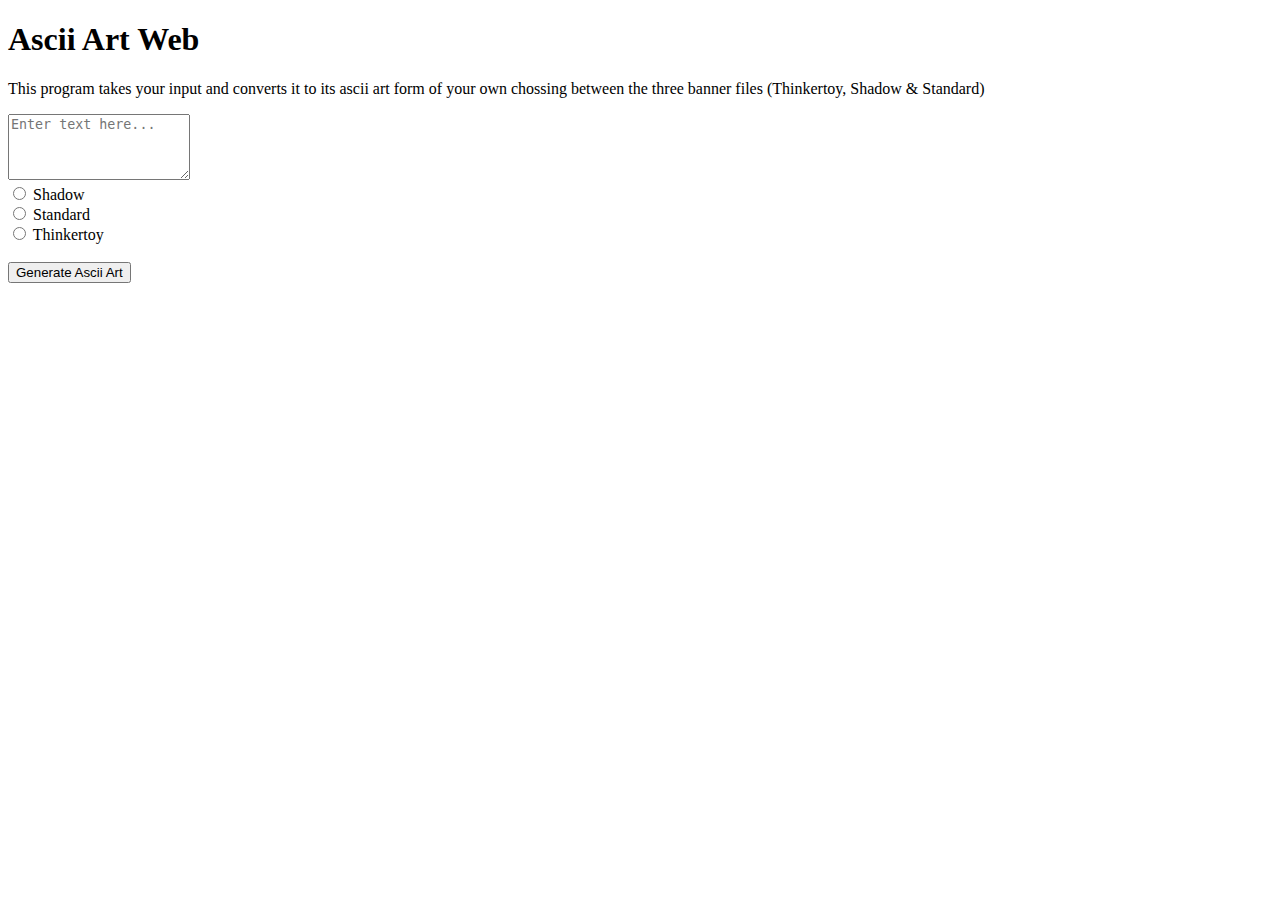
==== templates/index.html @ 2d9dcf0d "feat: initial commit for the templates" ====
<!DOCTYPE html>
<html lang="en">

<head>
	<meta charset="UTF-8">
	<meta name="author" content="Stephen Kisengese & Maurice Ombewa">
	<meta name="description" content="A web application that converts text to ASCII art">
	<meta name="viewport" content="width=device-width, initial-scale=1.0">
	<link rel="stylesheet" href="static/css/styles.css">
	<title>Ascii Art Web</title>
</head>
<body>
	<h1>Ascii Art Web</h1>
	
	<div class="banner">
		<p>This program takes your input and converts it to its ascii art form of your own chossing between the three banner files (Thinkertoy, Shadow & Standard)</p>
		<form action="/ascii-art" method="post">
			<textarea name="text" id="text" cols="20" rows="4" placeholder="Enter text here..."></textarea>
			<br>
			<input type="radio" name="banner" value="shadow.txt"> Shadow <br>
			<input type="radio" name="banner" value="standard.txt"> Standard <br>
			<input type="radio" name="banner" value="thinkertoy.txt"> Thinkertoy <br>
			<br>
			<button type="submit">Generate Ascii Art</button>
		</form>
	</div>
</body>
</html>
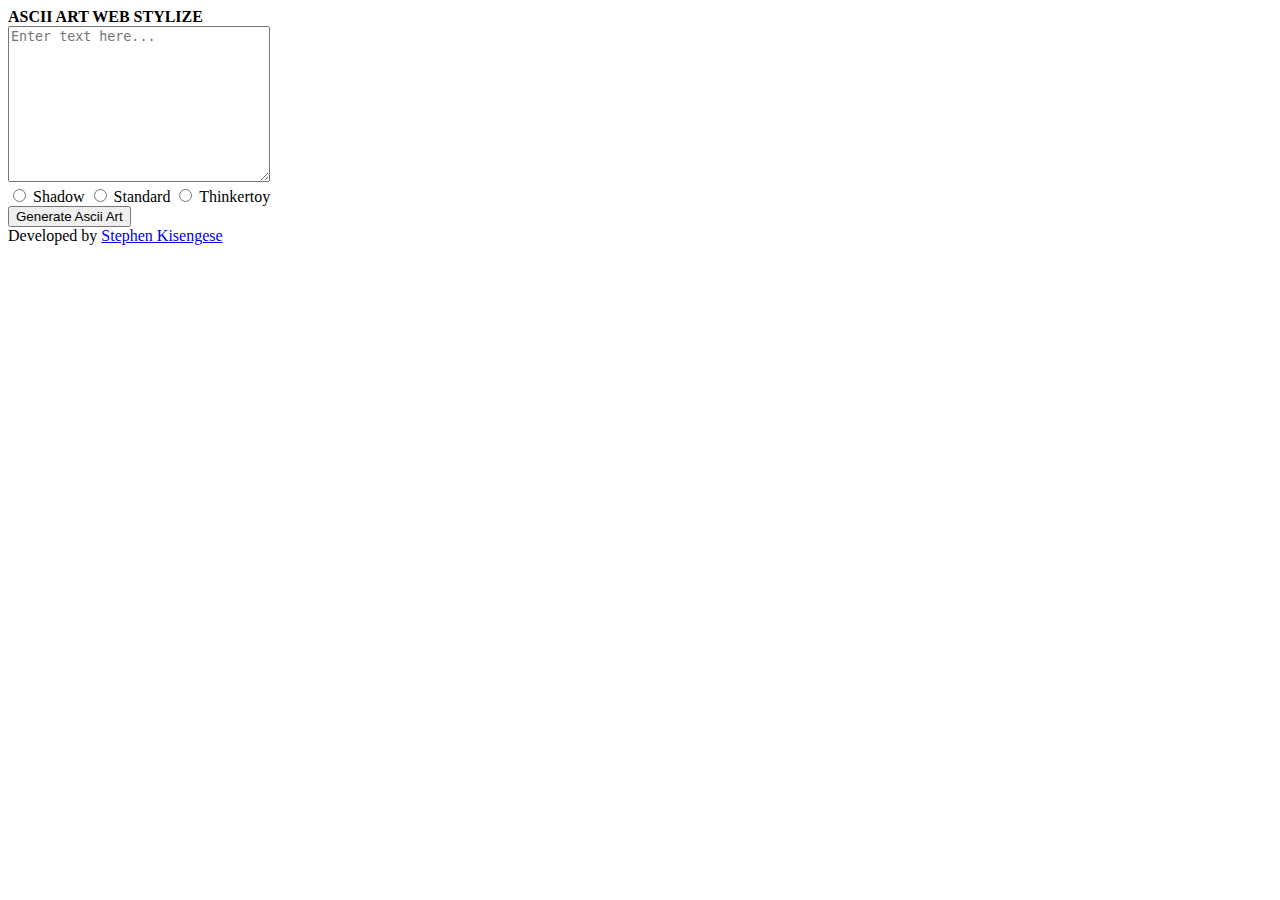
==== commit 6e7af758: "style: updated style foormat" ====
--- a/templates/index.html
+++ b/templates/index.html
@@ -1,28 +1,37 @@
 <!DOCTYPE html>
 <html lang="en">
-
 <head>
-	<meta charset="UTF-8">
-	<meta name="author" content="Stephen Kisengese & Maurice Ombewa">
+    <meta charset="UTF-8">
+    <meta name="author" content="Stephen Kisengese">
 	<meta name="description" content="A web application that converts text to ASCII art">
-	<meta name="viewport" content="width=device-width, initial-scale=1.0">
-	<link rel="stylesheet" href="static/css/styles.css">
-	<title>Ascii Art Web</title>
+    <meta name="viewport" content="width=device-width, initial-scale=1.0">
+    <link rel="stylesheet" href="static/css/styles.css">
+    <title>Ascii-Art-Stylize</title>
 </head>
 <body>
-	<h1>Ascii Art Web</h1>
-	
-	<div class="banner">
-		<p>This program takes your input and converts it to its ascii art form of your own chossing between the three banner files (Thinkertoy, Shadow & Standard)</p>
-		<form action="/ascii-art" method="post">
-			<textarea name="text" id="text" cols="20" rows="4" placeholder="Enter text here..."></textarea>
-			<br>
-			<input type="radio" name="banner" value="shadow.txt"> Shadow <br>
-			<input type="radio" name="banner" value="standard.txt"> Standard <br>
-			<input type="radio" name="banner" value="thinkertoy.txt"> Thinkertoy <br>
-			<br>
-			<button type="submit">Generate Ascii Art</button>
-		</form>
-	</div>
+    <div class="header">
+        <header><b>ASCII ART WEB STYLIZE</b></header>
+    </div>
+    <div class="form">
+        <form action="/ascii-art" method="post">
+            <div class="textarea">
+                <textarea name="text" id="text" cols="30" rows="10" placeholder="Enter text here..."></textarea>
+            </div>
+            <div class="radio">
+                <input type="radio" name="banner" value="shadow.txt"> Shadow
+                <input type="radio" name="banner" value="standard.txt"> Standard
+                <input type="radio" name="banner" value="thinkertoy.txt"> Thinkertoy
+            </div>
+            <div class="button">
+                <button type="submit">Generate Ascii Art</button>
+            </div>
+        </form>
+    </div>
+    <div class="footer">
+        <footer>
+            Developed by 
+            <a href="https://github.com/stkisengese" target="_blank">Stephen Kisengese</a>
+        </footer>
+    </div>
 </body>
 </html>
